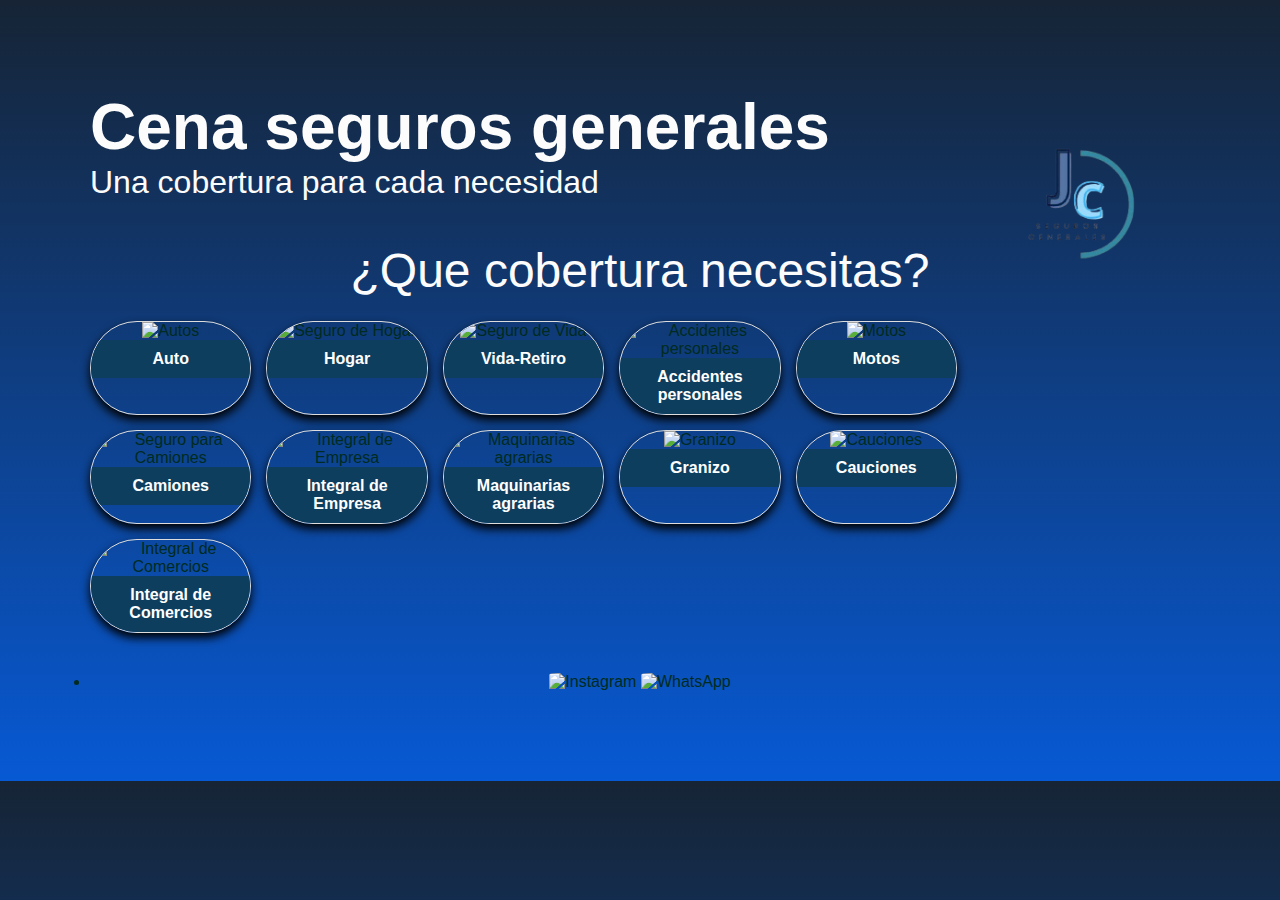
==== index.html @ f7b68726 "Add files via upload" ====
<!DOCTYPE html>
<html lang="es">
<head>
    <meta charset="UTF-8">
    <meta name="viewport" content="width=device-width, initial-scale=1.0">
    <title>Seguros Jeremías Cena</title>
    <link rel="stylesheet" href="styles.css">
    
</head>
<body>
        <nav>
            <img class="logo" src="logo-removebg-preview.png" alt="Logo">
            <h1 class="framed-title">Cena seguros generales</h1>
            <h3 class = "subtitle2">Una cobertura para cada necesidad</h3>
            <h4 class=" subtitle3">¿Que cobertura necesitas?</h4>
        </nav>

    <div class="gallery">
        <div class="gallery-item">
            <a href="Autos.html">
                <img src="https://assets.volkswagen.com/is/image/volkswagenag/flotillas-volkswagen-cutout-mofa-15?Zml0PWNyb3AsMSZmbXQ9d2VicC1hbHBoYSZxbHQ9Nzkmd2lkPTgwMCZiZmM9b2ZmJjU0MDQ=" alt="Autos">
                <h3>Auto</h3>
            </a>
        </div>
        <div class="gallery-item">
            <a href="hogar.html">
                <img src="https://encrypted-tbn0.gstatic.com/images?q=tbn:ANd9GcT_lGq1FT54jxRP1h8izh2686PUjUxSC7lHpQ&s" alt="Seguro de Hogar">
                <h3>Hogar</h3>
            </a>
        </div>
        <div class="gallery-item">
            <a href="seguroVida.html">
                <img src="https://encrypted-tbn0.gstatic.com/images?q=tbn:ANd9GcQ6lfrRCdUJ4ZMi6YuRXLo2oAigou7T0x85RA&s" alt="Seguro de Vida">
                <h3>Vida-Retiro</h3>
            </a>
        </div>
        <div class="gallery-item">
            <a href="accidentes.html">
                <img src="https://encrypted-tbn0.gstatic.com/images?q=tbn:ANd9GcRmdu2cDCqk3Gjwbge0RgaVBodIX9P95P-j4Q&s" alt="Accidentes personales">
                <h3>Accidentes personales</h3>
            </a>
        </div>
        <div class="gallery-item">
            <a href="motos.html">
                <img src="https://www.aboutespanol.com/thmb/4MMdgjl8Pl83euLdwZQeOTCoHUA=/1500x0/filters:no_upscale():max_bytes(150000):strip_icc()/piaggio_Fly_50-597be0885f9b58928bda853f.jpg" alt="Motos">
                <h3>Motos</h3>
            </a>
        </div>
        <div class="gallery-item">
            <a href="camiones.html">
                <img src="https://www.cronista.com/files/image/312/312157/5ffe371f17594.jpg" alt="Seguro para Camiones">
                <h3>Camiones</h3>
            </a>
        </div>
        <div class="gallery-item">
            <a href="empresa.html">
                <img src="https://concepto.de/wp-content/uploads/2022/02/empresa-industrial-emplazamiento-planta-e1644611577403.jpg" alt="Integral de Empresa">
                <h3>Integral de Empresa</h3>
            </a>
        </div>
        <div class="gallery-item">
            <a href="maquinarias.html">
                <img src="https://upload.wikimedia.org/wikipedia/commons/thumb/0/08/Agricultural_machinery.jpg/800px-Agricultural_machinery.jpg" alt="Maquinarias agrarias">
                <h3>Maquinarias agrarias</h3>
            </a>
        </div>
        <div class="gallery-item">
            <a href="granizo.html">
                <img src="https://ichef.bbci.co.uk/ace/ws/640/cpsprodpb/9AC9/production/_126552693_gettyimages-649666268.jpg.webp" alt="Granizo">
                <h3>Granizo</h3>
            </a>
        </div>
        <div class="gallery-item">
            <a href="cauciones.html">
                <img src="https://media.letrap.com.ar/p/92a6546494550fa749c746775031eeba/adjuntos/349/imagenes/100/123/0100123205/790x0/smart/caucionesjpg.jpg" alt="Cauciones">
                <h3>Cauciones</h3>
            </a>
        </div>
        <div class="gallery-item">
            <a href="comercios.html">
                <img src="https://encrypted-tbn0.gstatic.com/images?q=tbn:ANd9GcSXIfG2bhJB2S0TENqZahy1CrYr77vU9OtD4w&s" alt="Integral de Comercios">
                <h3>Integral de Comercios</h3>
            </a>
        </div>
    </div>

    <div class="social-buttons">
        <a href="https://www.instagram.com/cenasegurosgenerales/" target="_blank" class="btn instagram">
            <img src="https://upload.wikimedia.org/wikipedia/commons/a/a5/Instagram_icon.png" alt="Instagram" />
        </a>
        <a href="https://wa.me/543564326558" target="_blank" class="btn whatsapp">
            <img src="https://upload.wikimedia.org/wikipedia/commons/6/6b/WhatsApp.svg" alt="WhatsApp" />
        </a>
    </div>
</body>
</html>
---- styles.css ----
* {
            margin: 0;
            padding: 0;
            box-sizing:content-box;
        }

        body {
            font-family: Arial, sans-serif;
            background: linear-gradient(to bottom, #162435, #0759d4); 
            color: #002b21;
            text-align: center;
            padding: 1000;
            margin: 90px;
        }

        .header {
            width: 150%;
            text-align: center;
            background-color: rgba(255, 255, 255, 0.1);
            padding: 20px 0;
        }

        .logo {
            float: right; 
            max-height: 350px;
            max-width: 230px;
            margin-right: 1px;
            padding: 1px; 
        }

        /*titulo*/
        .framed-title {
            font-size: 4rem;
            font-family: Impact, sans-serif;
            color: #fcfcfc;
            margin: 10; 
            text-align: left; /
        }

        .subtitle {
            font-size: 2,8rem; 
            font-family: Impact, sans-serif;
            font-weight: 300; 
            color: #fcfcfc;
            margin: 10; 
            text-align: left;
        }

        .subtitle2 {
            font-size: 2rem; 
            font-family: Impact, sans-serif;
            font-weight: 300; 
            color: #fcfcfc;
            margin: 10; 
            text-align: left;
        }

        .subtitle3 {
            font-size: 3rem; 
            font-family: Impact, sans-serif;
            font-weight: 30; 
            color: #fcfcfc;
            margin: 0; 
            text-align: center;
            position: absolute; 
            top: 30%; 
            left: 50%;
            transform: translate(-50%, -50%); 
        }

        .gallery {
            display: grid;
            grid-template-columns: repeat(5, 1fr);
            gap: 15px;
            margin: 120px auto 40px; 
            max-width: 1200px;
        }

        .gallery-item {
            border: 1px solid #ddd;
            border-radius: 50px;
            overflow: hidden;
            box-shadow: 0 5px 10px rgb(0, 0, 0);
            transition: transform 0.3s ease;
        }

        .gallery-item:hover {
            transform: scale(1.05);
        }

        .gallery-item img {
            width: 100%;
            height: 180px;
            object-fit: cover;
        }

        .gallery-item h3 {
            padding: 10px;
            background-color: #0e3e5e;
            color: white;
            font-size: 16px;
        }

        .social-buttons {
            display: list-item;
            justify-content: center;
            gap: 10px; 
            margin-top: 20px;
            background: none;
        }
        
        .btn img {
            width: 60px; 
            height: 60px;
            border-radius: 10%; 
            transition: transform 0.3s ease, box-shadow 0.3s ease;
        }
        
        .btn img:hover {
            transform: scale(1.1);
            box-shadow: 0 4px 8px rgba(0, 0, 0, 0.2); 
        }

        .instagram {
            background: none;
        }

        .whatsapp {
            background:none;
        }

        .social-media a:hover {
            transform: scale(1.1);
            background-color: #12acac;
        }

        a {
            text-decoration: none;
            color: inherit;
        }
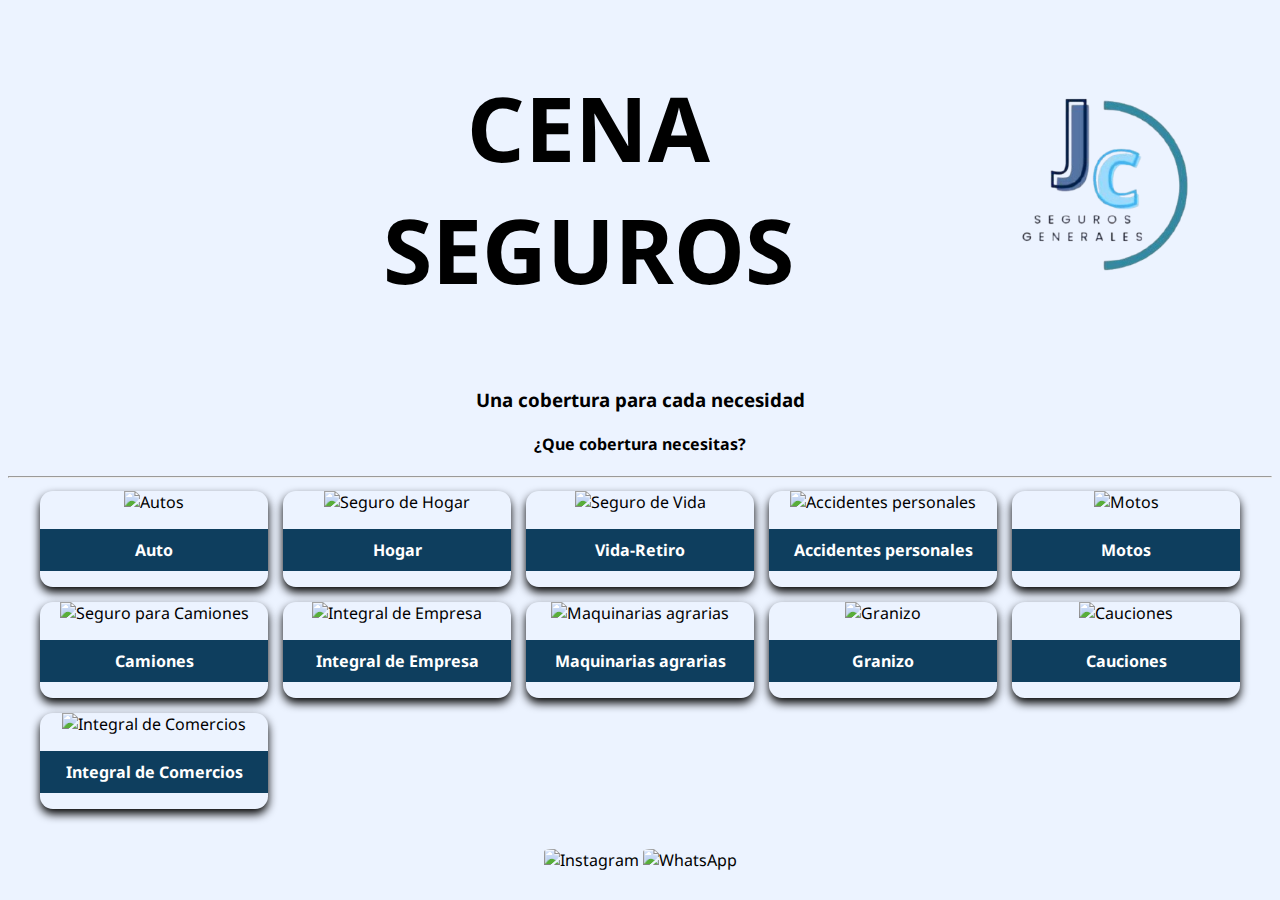
==== commit 05e6da43: "cambie el index" ====
--- a/index.html
+++ b/index.html
@@ -5,16 +5,20 @@
     <meta name="viewport" content="width=device-width, initial-scale=1.0">
     <title>Seguros Jeremías Cena</title>
     <link rel="stylesheet" href="styles.css">
+    <link rel="preconnect" href="https://fonts.googleapis.com">
+    <link rel="preconnect" href="https://fonts.gstatic.com" crossorigin>
+    <link href="https://fonts.googleapis.com/css2?family=Noto+Sans:ital,wght@0,100..900;1,100..900&display=swap" rel="stylesheet">
     
 </head>
 <body>
-        <nav>
-            <img class="logo" src="logo-removebg-preview.png" alt="Logo">
-            <h1 class="framed-title">Cena seguros generales</h1>
-            <h3 class = "subtitle2">Una cobertura para cada necesidad</h3>
-            <h4 class=" subtitle3">¿Que cobertura necesitas?</h4>
-        </nav>
+        <header>
+                <h1>CENA SEGUROS</h1>
+                <img class="logo" src="logo-removebg-preview.png" alt="Logo">
+        </header>
+        <h3>Una cobertura para cada necesidad</h3>
+        <h4>¿Que cobertura necesitas?</h4>
 
+        <hr>
     <div class="gallery">
         <div class="gallery-item">
             <a href="Autos.html">
@@ -84,13 +88,13 @@
         </div>
     </div>
 
-    <div class="social-buttons">
+    <footer class="social-buttons">
         <a href="https://www.instagram.com/cenasegurosgenerales/" target="_blank" class="btn instagram">
             <img src="https://upload.wikimedia.org/wikipedia/commons/a/a5/Instagram_icon.png" alt="Instagram" />
         </a>
         <a href="https://wa.me/543564326558" target="_blank" class="btn whatsapp">
             <img src="https://upload.wikimedia.org/wikipedia/commons/6/6b/WhatsApp.svg" alt="WhatsApp" />
         </a>
-    </div>
+    </footer>
 </body>
 </html>
--- a/styles.css
+++ b/styles.css
@@ -1,85 +1,56 @@
 
-        * {
-            margin: 0;
-            padding: 0;
-            box-sizing:content-box;
+        body {
+            font-family: "Noto Sans", serif;
+            font-optical-sizing: auto;
+            background: #dde9ff8e;
+            color: #000000;
+            text-align: center;
+            scroll-behavior: smooth;
+            
+        }
+        ::-webkit-scrollbar{
+            overflow: hidden;
         }
 
-        body {
-            font-family: Arial, sans-serif;
-            background: linear-gradient(to bottom, #162435, #0759d4); 
-            color: #002b21;
+        
+
+        header {
+            display: flex;
+            align-items: center;
+            justify-content: space-between;
+            padding: 0px; /* Espaciado opcional */
+
+        }
+        
+        header h1 {
+            color: rgb(0, 0, 0);
+            font-size: 7vw;
+            margin: 0;
             text-align: center;
-            padding: 1000;
-            margin: 90px;
+            flex-grow: 1;
+            margin-left: 20vw;
         }
+        
+        header .logo {
+            height: 40vh; /* Ajusta la altura del logo al 40% de la ventana */
+            width: auto; /* Mantiene la proporción de la imagen */
+            margin: 0px; /* Mantiene el logo alineado a la derecha */
+        }
+        
+        
 
-        .header {
-            width: 150%;
-            text-align: center;
-            background-color: rgba(255, 255, 255, 0.1);
-            padding: 20px 0;
-        }
-
-        .logo {
-            float: right; 
-            max-height: 350px;
-            max-width: 230px;
-            margin-right: 1px;
-            padding: 1px; 
-        }
-
-        /*titulo*/
-        .framed-title {
-            font-size: 4rem;
-            font-family: Impact, sans-serif;
-            color: #fcfcfc;
-            margin: 10; 
-            text-align: left; /
-        }
-
-        .subtitle {
-            font-size: 2,8rem; 
-            font-family: Impact, sans-serif;
-            font-weight: 300; 
-            color: #fcfcfc;
-            margin: 10; 
-            text-align: left;
-        }
-
-        .subtitle2 {
-            font-size: 2rem; 
-            font-family: Impact, sans-serif;
-            font-weight: 300; 
-            color: #fcfcfc;
-            margin: 10; 
-            text-align: left;
-        }
-
-        .subtitle3 {
-            font-size: 3rem; 
-            font-family: Impact, sans-serif;
-            font-weight: 30; 
-            color: #fcfcfc;
-            margin: 0; 
-            text-align: center;
-            position: absolute; 
-            top: 30%; 
-            left: 50%;
-            transform: translate(-50%, -50%); 
-        }
 
         .gallery {
             display: grid;
             grid-template-columns: repeat(5, 1fr);
             gap: 15px;
-            margin: 120px auto 40px; 
+            margin: 1vw auto 40px; 
             max-width: 1200px;
         }
 
         .gallery-item {
-            border: 1px solid #ddd;
-            border-radius: 50px;
+
+            border-radius: 1vw;
             overflow: hidden;
             box-shadow: 0 5px 10px rgb(0, 0, 0);
             transition: transform 0.3s ease;
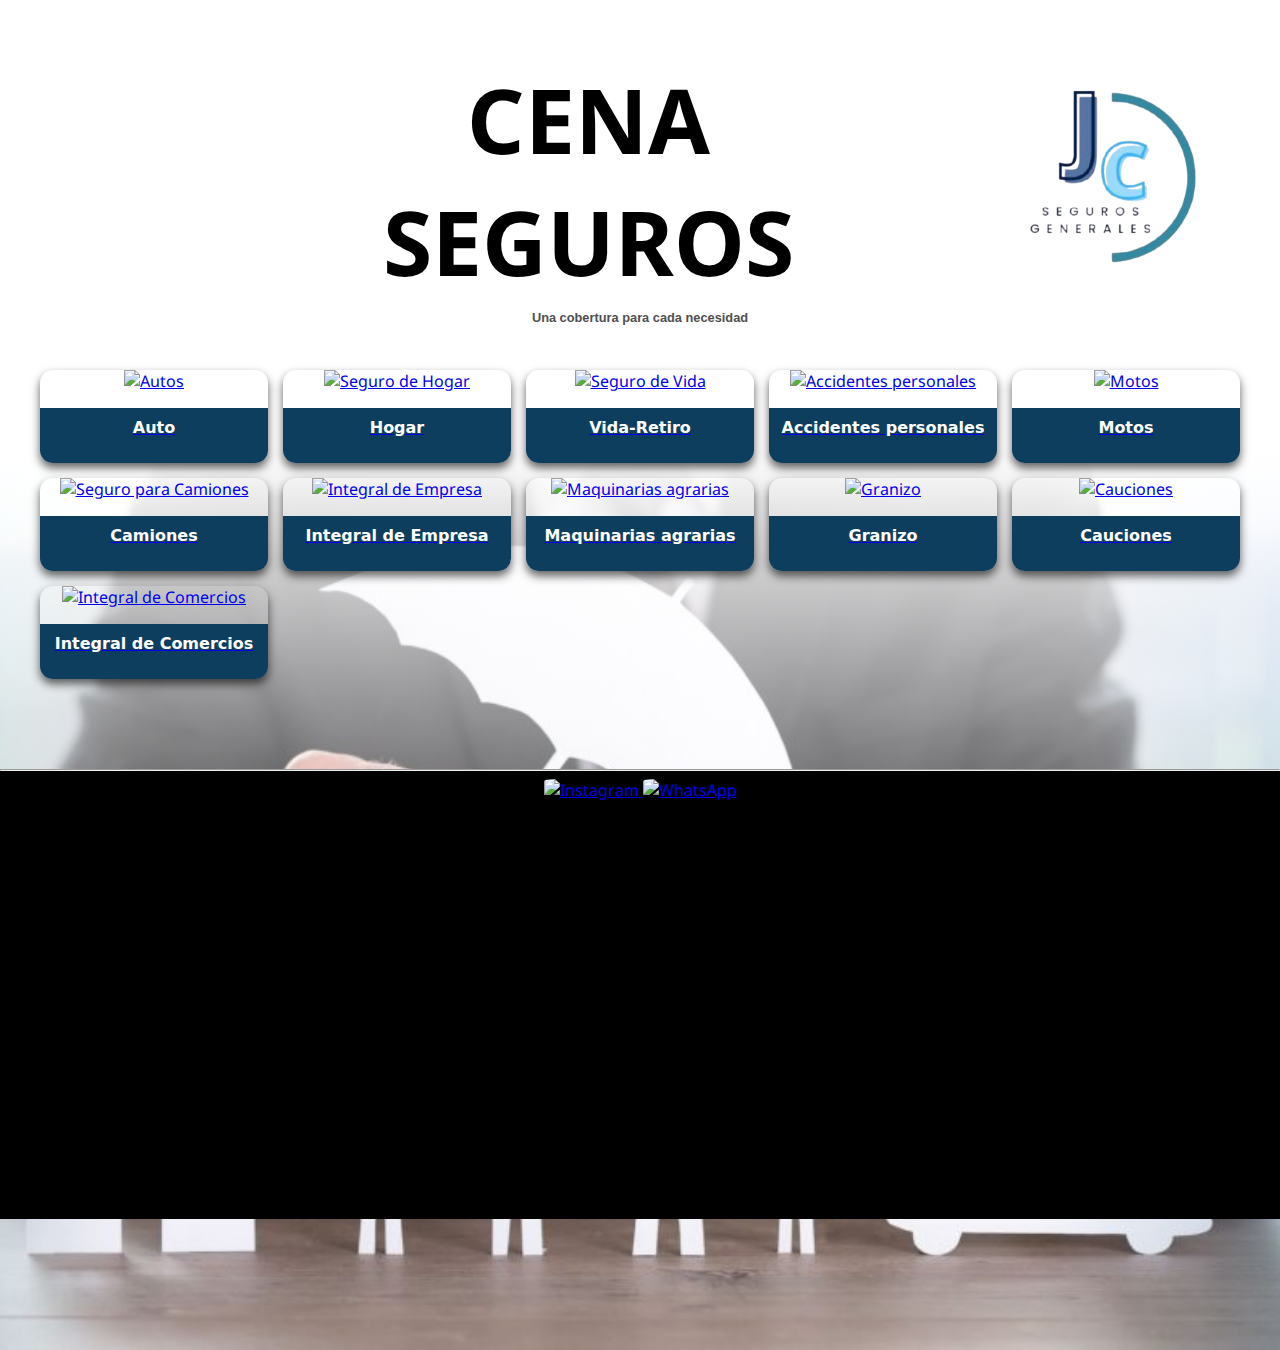
==== commit cb5beef9: "AGREGALE TEXTO AL FOOTER" ====
--- a/index.html
+++ b/index.html
@@ -8,17 +8,21 @@
     <link rel="preconnect" href="https://fonts.googleapis.com">
     <link rel="preconnect" href="https://fonts.gstatic.com" crossorigin>
     <link href="https://fonts.googleapis.com/css2?family=Noto+Sans:ital,wght@0,100..900;1,100..900&display=swap" rel="stylesheet">
-    
+    <link rel="preconnect" href="https://fonts.googleapis.com">
+    <link rel="preconnect" href="https://fonts.gstatic.com" crossorigin>
+    <link href="https://fonts.googleapis.com/css2?family=Noto+Sans:ital,wght@0,100..900;1,100..900&family=Roboto+Flex:opsz,wght@8..144,100..1000&display=swap" rel="stylesheet">
+    <link rel="preconnect" href="https://fonts.googleapis.com">
+<link rel="preconnect" href="https://fonts.gstatic.com" crossorigin>
+<link href="https://fonts.googleapis.com/css2?family=IBM+Plex+Serif:ital,wght@0,100;0,200;0,300;0,400;0,500;0,600;0,700;1,100;1,200;1,300;1,400;1,500;1,600;1,700&family=Noto+Sans:ital,wght@0,100..900;1,100..900&family=Roboto+Flex:opsz,wght@8..144,100..1000&display=swap" rel="stylesheet">
 </head>
 <body>
+  
         <header>
                 <h1>CENA SEGUROS</h1>
                 <img class="logo" src="logo-removebg-preview.png" alt="Logo">
         </header>
-        <h3>Una cobertura para cada necesidad</h3>
-        <h4>¿Que cobertura necesitas?</h4>
+        <h2>Una cobertura para cada necesidad</h2>
 
-        <hr>
     <div class="gallery">
         <div class="gallery-item">
             <a href="Autos.html">
@@ -89,6 +93,7 @@
     </div>
 
     <footer class="social-buttons">
+        <hr>
         <a href="https://www.instagram.com/cenasegurosgenerales/" target="_blank" class="btn instagram">
             <img src="https://upload.wikimedia.org/wikipedia/commons/a/a5/Instagram_icon.png" alt="Instagram" />
         </a>
@@ -96,5 +101,6 @@
             <img src="https://upload.wikimedia.org/wikipedia/commons/6/6b/WhatsApp.svg" alt="WhatsApp" />
         </a>
     </footer>
+    <div class="fondo"></div>
 </body>
 </html>
--- a/styles.css
+++ b/styles.css
@@ -1,17 +1,40 @@
+body {
+    font-family: "Noto Sans", serif;
+    font-optical-sizing: auto;
+    background: #ffffff8e;
+    color: #000000;
+    text-align: center;
+    padding: 0;
+    margin: 0;
+    overflow: overlay; /* Permite el scroll sin espacio reservado */
+}
 
-        body {
-            font-family: "Noto Sans", serif;
-            font-optical-sizing: auto;
-            background: #dde9ff8e;
-            color: #000000;
-            text-align: center;
-            scroll-behavior: smooth;
-            
+/* Personaliza o elimina el scrollbar */
+::-webkit-scrollbar {
+    width: 0px; /* Oculta la barra completamente */
+    background: transparent;
+}
+
+        .fondo {
+            position: absolute;
+            width: 100%;
+            height: 100vh; /* O ajusta según necesites */
+            background: url('./seguros-2-990x557.jpg') no-repeat center center/cover;
+            top: 50vh;
+            z-index: -100;
         }
-        ::-webkit-scrollbar{
-            overflow: hidden;
+        
+        .fondo::before {
+            content: '';
+            position: absolute;
+            top: 0;
+            left: 0;
+            width: 100%;
+            height: 60%; /* Ajusta la altura del degradado */
+            background: linear-gradient(to bottom, #ffffff, rgba(255, 255, 255, 0));
+            pointer-events: none; /* Permite interactuar con elementos debajo */
         }
-
+        
         
 
         header {
@@ -38,13 +61,19 @@
         }
         
         
-
+        h2{
+            font-size: 1vw;
+            font-family:'Lucida Sans', 'Lucida Sans Regular', 'Lucida Grande', 'Lucida Sans Unicode', Geneva, Verdana, sans-serif;
+            color: #504f4f;
+            margin-top: -50px;
+        }
 
         .gallery {
+
             display: grid;
             grid-template-columns: repeat(5, 1fr);
             gap: 15px;
-            margin: 1vw auto 40px; 
+            margin: 5vh auto 10vh; 
             max-width: 1200px;
         }
 
@@ -52,35 +81,42 @@
 
             border-radius: 1vw;
             overflow: hidden;
-            box-shadow: 0 5px 10px rgb(0, 0, 0);
+            box-shadow: 0 5px 10px rgba(0, 0, 0, 0.623);
             transition: transform 0.3s ease;
         }
 
         .gallery-item:hover {
             transform: scale(1.05);
+            z-index: 100;
         }
 
         .gallery-item img {
             width: 100%;
-            height: 180px;
+            height: 20vh;
             object-fit: cover;
         }
 
         .gallery-item h3 {
+            font-family: system-ui, -apple-system, BlinkMacSystemFont, 'Segoe UI', Roboto, Oxygen, Ubuntu, Cantarell, 'Open Sans', 'Helvetica Neue', sans-serif;
             padding: 10px;
+            height: 100%;
             background-color: #0e3e5e;
-            color: white;
+            color: rgb(255, 255, 255);
+            font-optical-sizing: auto;
+            font-style: normal;
+            font-variation-settings:
+            "wdth" 100;
             font-size: 16px;
         }
 
-        .social-buttons {
-            display: list-item;
-            justify-content: center;
-            gap: 10px; 
-            margin-top: 20px;
-            background: none;
+
+        footer{
+            background-color: black;
+            width: 100%;
+            height: 50vh;
+            z-index: 1000;
+            margin: 0;
         }
-        
         .btn img {
             width: 60px; 
             height: 60px;
@@ -91,22 +127,4 @@
         .btn img:hover {
             transform: scale(1.1);
             box-shadow: 0 4px 8px rgba(0, 0, 0, 0.2); 
-        }
-
-        .instagram {
-            background: none;
-        }
-
-        .whatsapp {
-            background:none;
-        }
-
-        .social-media a:hover {
-            transform: scale(1.1);
-            background-color: #12acac;
-        }
-
-        a {
-            text-decoration: none;
-            color: inherit;
-        }
+        }